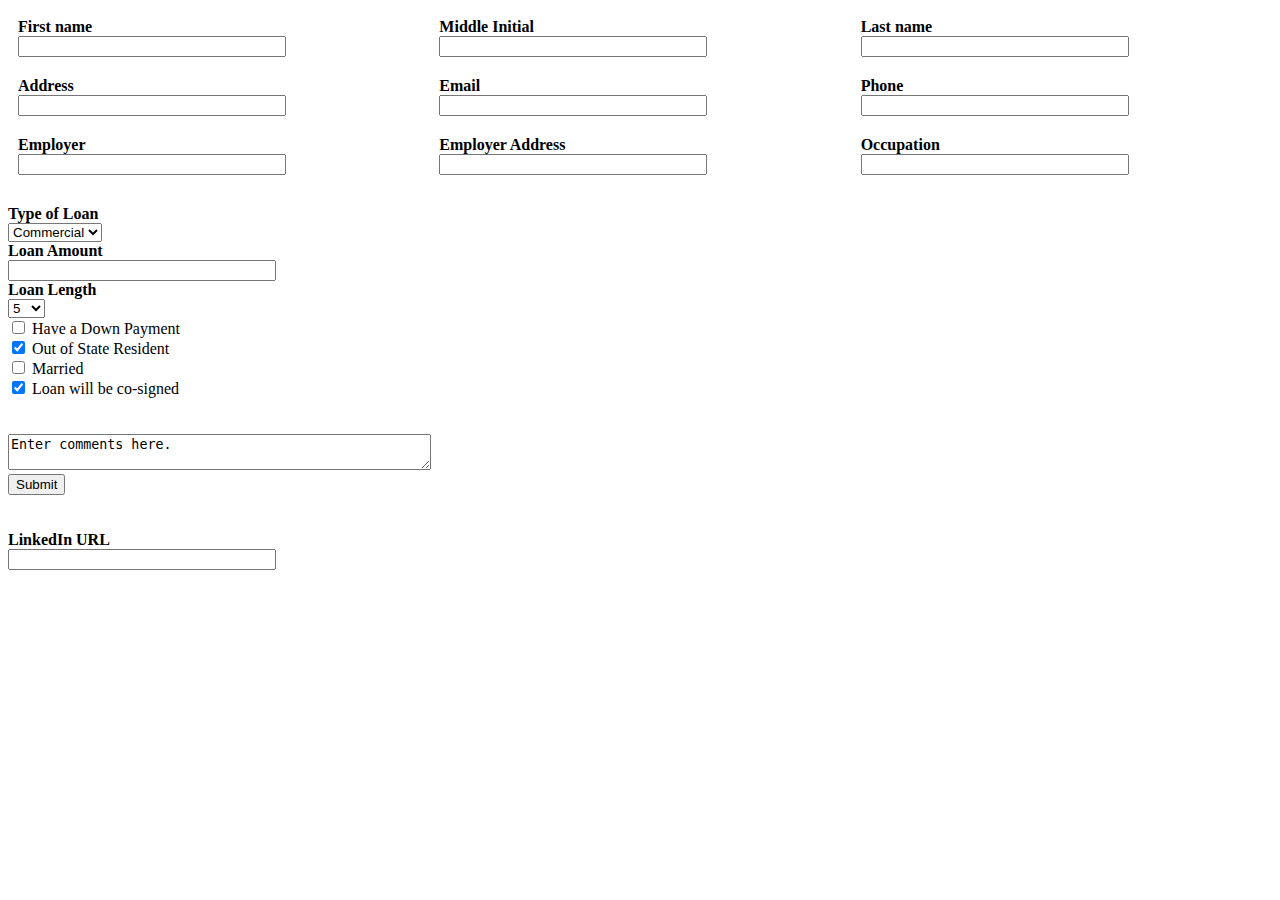
==== bank.html @ 6372c887 "bank form" ====
<!DOCTYPE html>
<title>Banking Form</title>
<form>
<table border="0" cellpadding="10" cellspacing="0">
<tr> <td style="width: 20%">

    <label for="First_Name"><b>First name </b></label><br/>
    <input name="First_Name" type="text" maxlength="50" style="width: 260px"/>
    </td> <td style="width: 20%">

    <label for="Middle_Initial"><b>Middle Initial</b></label><br/>
    <input name="Middle_Initial" type="text" maxlength="1" style="width: 260px"/>
    </td> <td style="width: 20%">

    <label for="Last_Name"><b>Last name </b></label><br/>
    <input name="Last_Name" type="text" maxlength="50" style="width: 260px"/>
    </td> </tr> <tr> <td colspan="1">

    <label for="Address"><b>Address </b></label><br/>
    <input name="Address" type="text" maxlength="50" style="width: 260px"/>
    </td> <td style="width: 20%">

    <label for="Email_Address"><b>Email </b></label><br/>
    <input name="Email_Address" type="text" maxlength="100" style="width: 260px" />
    </td> <td style="width: 20%">

    <label for="Phone"><b>Phone </b></label><br/>
    <input name="Phone" type="text" maxlength="50" style="width: 260px"/>
    </td> </tr> <tr> <td colspan="1">

    <label for="Employer"><b>Employer </b></label><br/>
    <input name="Employer" type="text" maxlength="50" style="width: 260px"/>
    </td> <td style="width: 20%">

    <label for="Employer Address"><b>Employer Address </b></label><br />
    <input name="Employer Address" type="text" maxlength="50" style="width: 260px" />
    </td> <td style="width: 20%">

    <label for="Occupation"><b>Occupation </b></label><br/>
    <input name="Occupation" type="text" maxlength="50" style="width: 260px" />
    </td> </tr> <tr> <td colspan="1">

</table>

<label for="Type of Loan"><b>Type of Loan</b></label>
<br>
<select>
  <option value="Commercial">Commercial</option>
  <option value="Real Estate">Real Estate</option>
  <option value="Personal">Personal</option>
  <option value="Mortage">Mortage</option>
</td> <td style="width: 50%">
</select>
<br>
<label for="Loan Amount"><b>Loan Amount</b></label><br/>
<input name="Loan Amount" type="text" maxlength="255" style="width: 260px"/>
<td style="width: 50%">
</td> </tr> <tr> <td colspan="2">
<br>

<label for="Loan Length"><b>Loan Length</b></label>
<br>
<select>
  <option value="5">5</option>
  <option value="10">10</option>
  <option value="15">15</option>
</select>
<br>

<form>
  <input type="checkbox" name="Have a Down Payment" value="Have a Down Payment"> Have a Down Payment<br>
  <input type="checkbox" name="Out of State Resident" value="Out of State Resident" checked> Out of State Resident<br>
  <input type="checkbox" name="Married" value="Married"> Married<br>
  <input type="checkbox" name="Loan will be co-signed" value="Loan will be co-signed" checked> Loan will be co-signed<br>
</form>
<br>


<br>
<textarea rows="2" cols="50" name="comment" form="">Enter comments here.</textarea>

<!-- NOT LINKED TO ACTUAL ACCT -->
<form>
  <input type="submit" name="submit">
</form>
<!-- NOT LINKED TO ACTUAL ACCT -->


</td> </tr>
<br>
<br>
<label for="LinkedInURL"><b>LinkedIn URL</b></label><br/>
<input name="LinkedInURL" type="text" maxlength="255" style="width: 260px"/>

<script src="//platform.linkedin.com/in.js" type="text/javascript"> lang: en_US</script>
<script type="IN/Share" data-counter="right"></script>
</form>
</html>
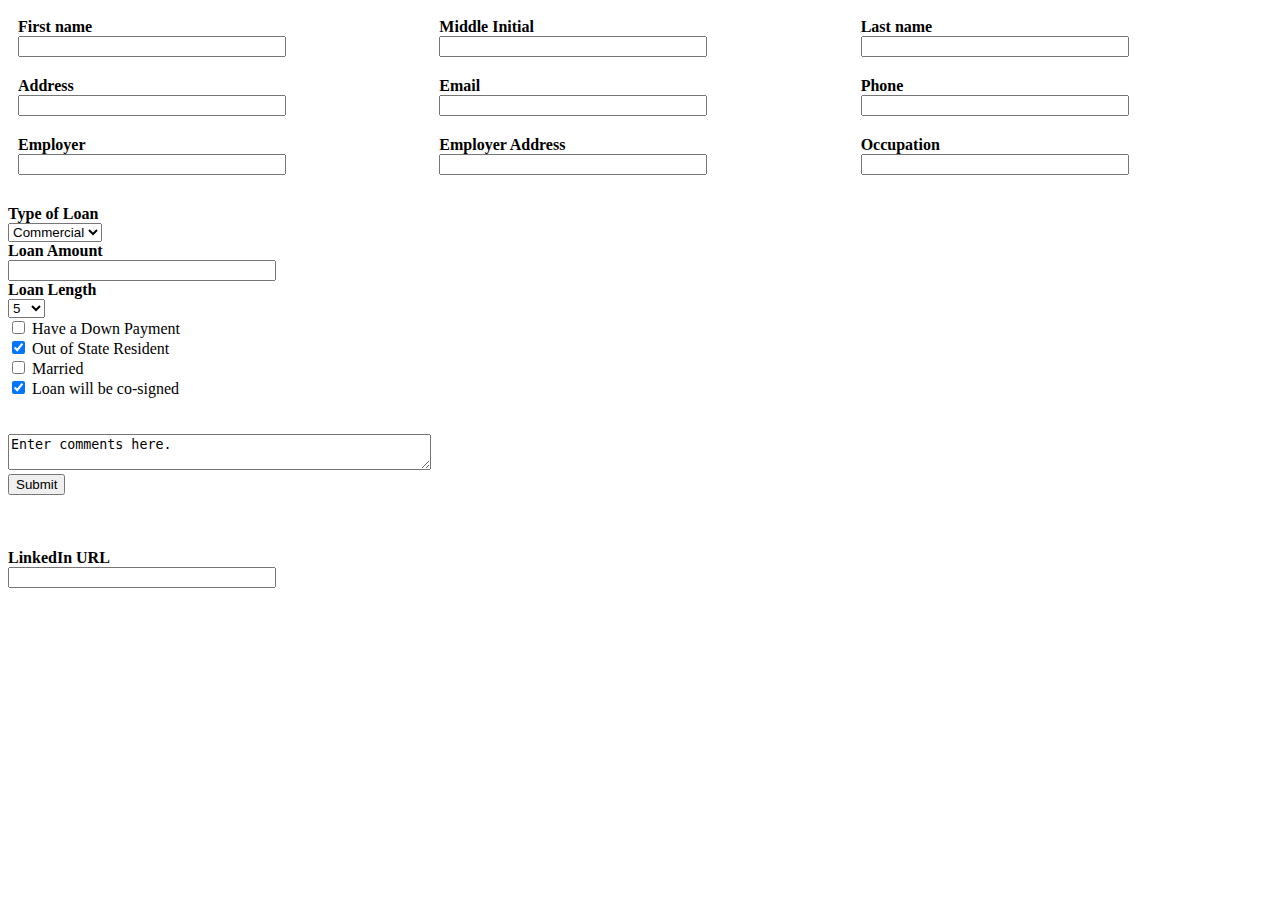
==== commit 642a5b8d: "actualbankform" ====
--- a/bank.html
+++ b/bank.html
@@ -78,13 +78,14 @@
 
 <br>
 <textarea rows="2" cols="50" name="comment" form="">Enter comments here.</textarea>
+<br>
 
 <!-- NOT LINKED TO ACTUAL ACCT -->
 <form>
   <input type="submit" name="submit">
 </form>
 <!-- NOT LINKED TO ACTUAL ACCT -->
-
+<br>
 
 </td> </tr>
 <br>
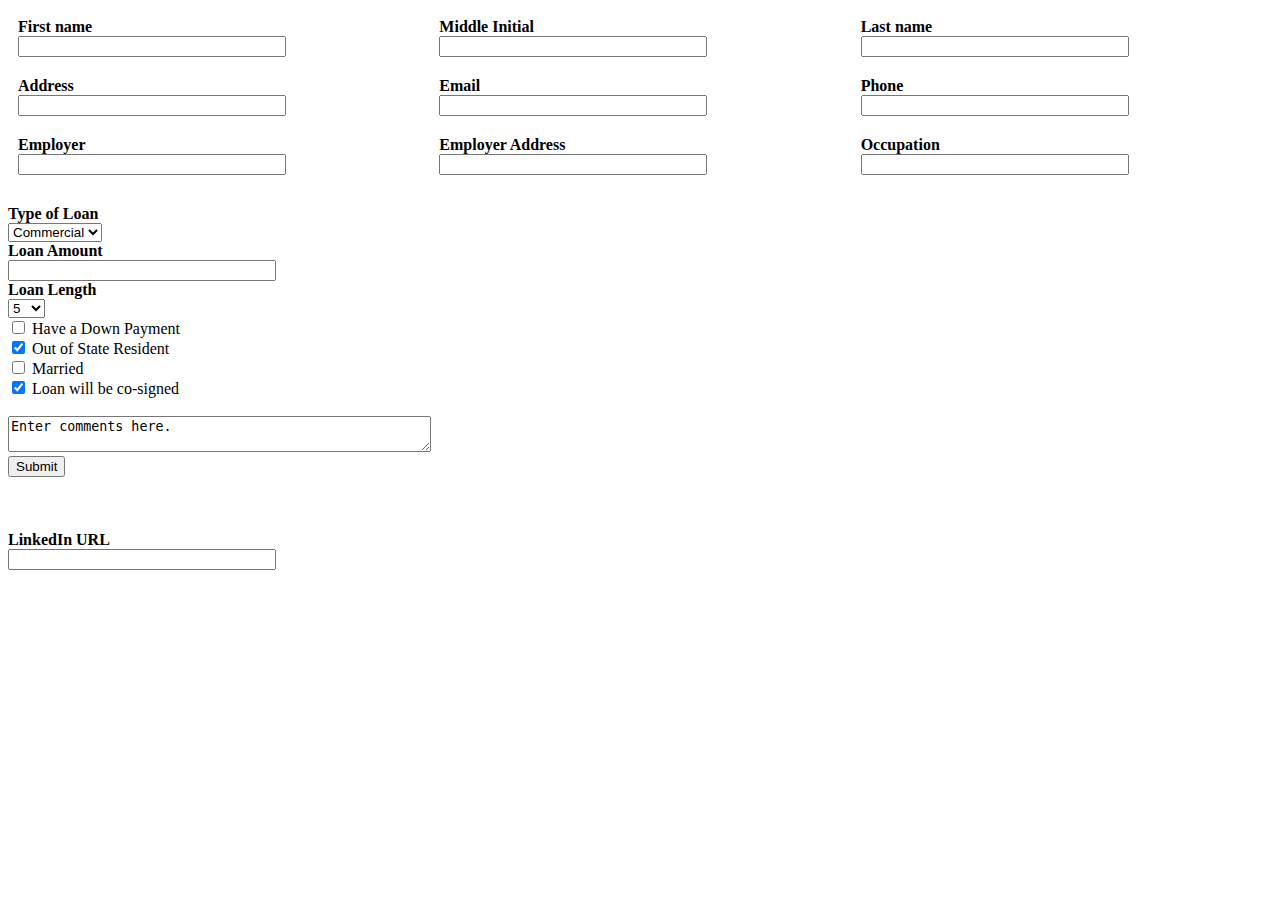
==== commit 7a8f52c9: "actualbankform" ====
--- a/bank.html
+++ b/bank.html
@@ -76,7 +76,7 @@
 <br>
 
 
-<br>
+
 <textarea rows="2" cols="50" name="comment" form="">Enter comments here.</textarea>
 <br>
 
